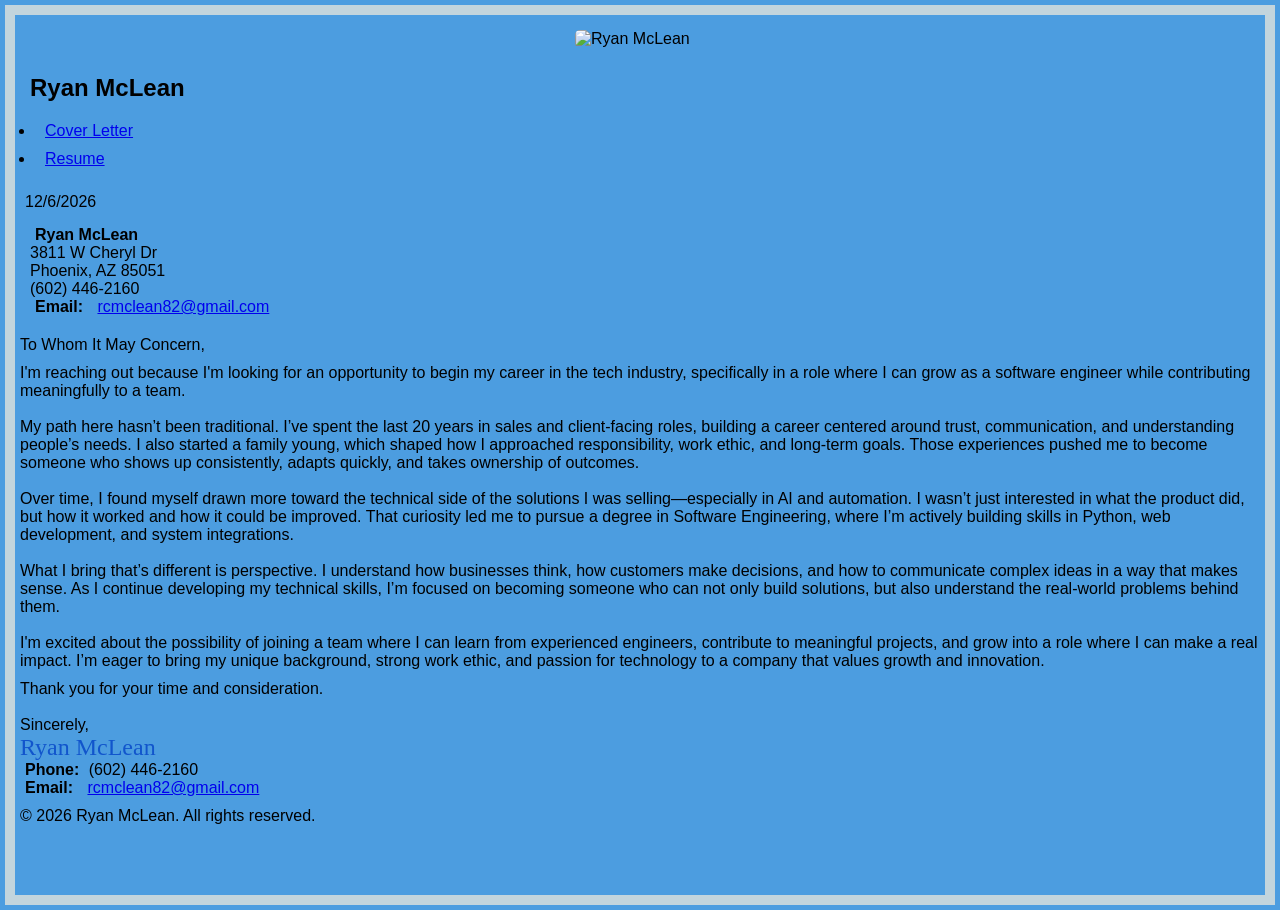
==== index.html @ 1104434a "Add files via upload" ====
<!DOCTYPE html>
<html lang="en">
<head>
    <meta charset="UTF-8">
    <meta name="viewport" content="width=device-width, initial-scale=1.0">
    <title>Cover Letter</title>
    <link rel="stylesheet" href="style.css">
</head>
<body>
<article>
    <header>
        <img src="untitled folder/Images/Ryan Updated Pic.jpg" alt="Ryan McLean" class="profile-photo">
        <h1>Ryan McLean</h1>
        <nav>
            <ul>
                <li><a href="index.html">Cover Letter</a></li>
                <li><a href="Resume-Tech.htm">Resume</a></li>
            </ul>
        </nav>
    </header>
    
    <div id="date-container"></div>
        <script>
            const dateContainer = document.getElementById('date-container');
            const currentDate = new Date();
            dateContainer.textContent = currentDate.toLocaleDateString();
        </script>
    <main>
        <section id="contact-info">
            <p><strong>Ryan McLean</strong><br>
                3811 W Cheryl Dr<br>
                Phoenix, AZ 85051<br>
                (602) 446-2160<br>
                <strong>Email:</strong> <a href="mailto:rcmclean82@gmail.com">rcmclean82@gmail.com</a>
            </p>
        </section>
</article>
        <section id="salutation">
            <p>To Whom It May Concern,<br></p>
        </section>

        <section id="body">
            <p>I'm reaching out because I'm looking for an opportunity to begin my career in the tech industry, specifically in a role where I can grow as a software engineer while contributing meaningfully to a team.</p> <br>

            <p>My path here hasn’t been traditional. I’ve spent the last 20 years in sales and client-facing roles, building a career centered around trust, communication, and understanding people’s needs. I also started a family young, which shaped how I approached responsibility, work ethic, and long-term goals. Those experiences pushed me to become someone who shows up consistently, adapts quickly, and takes ownership of outcomes.  <br>
            <br>   
            <p>Over time, I found myself drawn more toward the technical side of the solutions I was selling—especially in AI and automation. I wasn’t just interested in what the product did, but how it worked and how it could be improved. That curiosity led me to pursue a degree in Software Engineering, where I’m actively building skills in Python, web development, and system integrations.</p>
            <br>
            <p>What I bring that’s different is perspective. I understand how businesses think, how customers make decisions, and how to communicate complex ideas in a way that makes sense. As I continue developing my technical skills, I’m focused on becoming someone who can not only build solutions, but also understand the real-world problems behind them. </p>
            <br>
            <p>I'm excited about the possibility of joining a team where I can learn from experienced engineers, contribute to meaningful projects, and grow into a role where I can make a real impact. I’m eager to bring my unique background, strong work ethic, and passion for technology to a company that values growth and innovation.</p>
        </section>   
        <article id="closing">
            <p>Thank you for your time and consideration.</p>
            <br>
            <p>Sincerely,</p>
            <p style="font-family: cursive; font-size: 24px; color: #1155cc;">Ryan McLean</p>
            <p><strong>Phone:</strong> (602) 446-2160<br>
            <strong>Email:</strong> <a href="mailto:rcmclean82@gmail.com">rcmclean82@gmail.com</a></p>
        </article>
    </main>

    <footer>
        <p>&copy; 2026 Ryan McLean. All rights reserved.</p>
    </footer>
</body>
</html>
---- style.css ----
/*Universal Selector*/
* {margin:auto;
    padding: 5px;
    box-sizing: border-box;
} 
p {
  margin: 0;
  padding: 0;
}
/*Border Style*/  
p.dashed {border-style: dashed;}
/*Type Selector*/
body {
    font-family: Arial,sans-serif;
    margin: 20px;
    padding: 0;
    background-color: #4c9de0;
}
/*Class Selector*/
.highlight {
    color: #1155CC;
    font-weight: bold;
}
.profile-photo {
    width: 140px;
    max-width: 100%;
    border-radius: 10px;
    display: block;
    margin-bottom: 1rem;
}
/*Descendant Selector*/
div p a {text-decoration: underline;}

/*psudo-class selector*/
a:hover {
    color: #c3cef1;
    font-weight: bold;
}   
/*Border Property*/
body {
    border: 10px solid #c3d5dd;
    margin: 0;
    min-height: 100vh;
    box-sizing: border-box;
}
/*List Style Property*/
ol.g {list-style: decimal;}
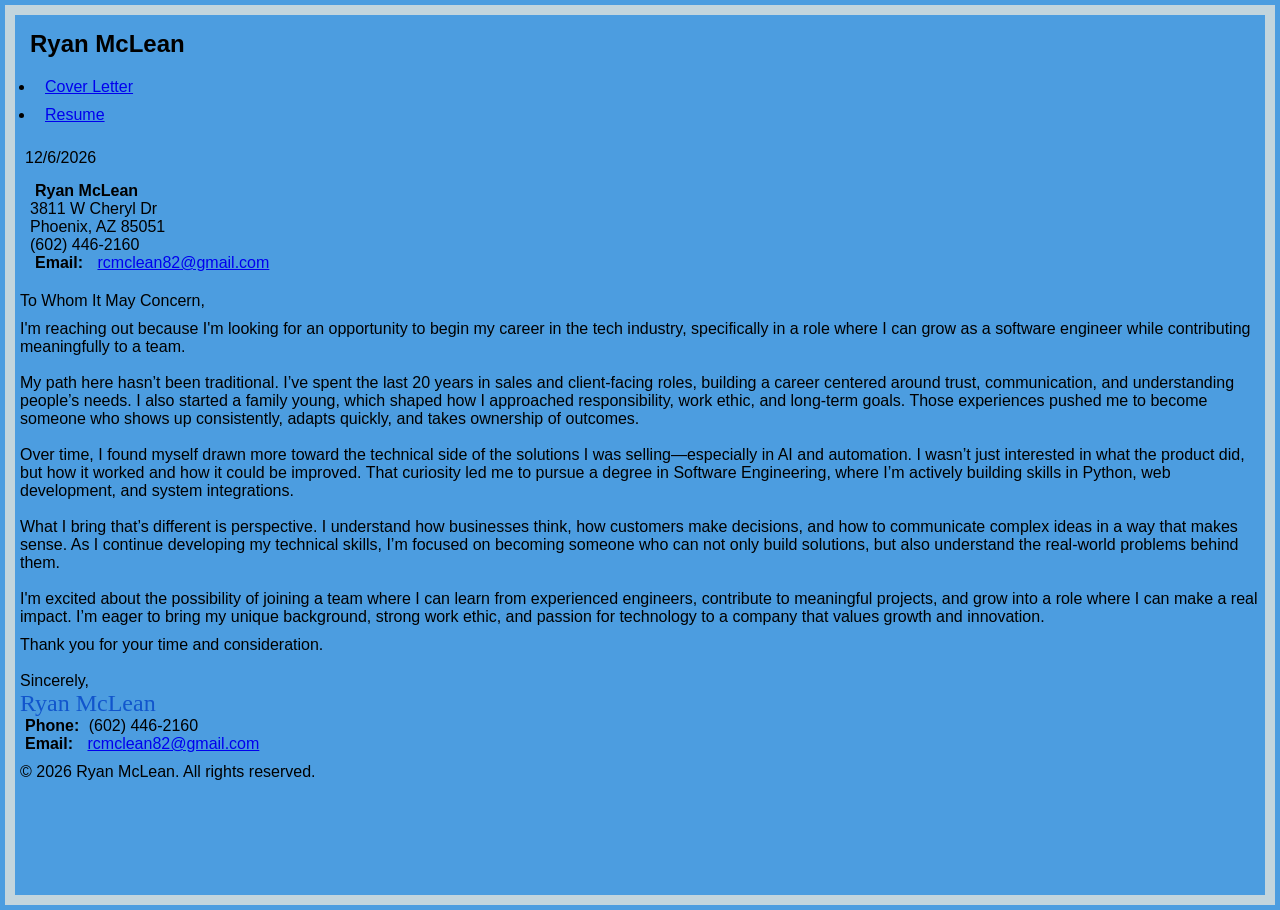
==== commit 9e4dcc6b: "Add files via upload" ====
--- a/index.html
+++ b/index.html
@@ -9,7 +9,6 @@
 <body>
 <article>
     <header>
-        <img src="untitled folder/Images/Ryan Updated Pic.jpg" alt="Ryan McLean" class="profile-photo">
         <h1>Ryan McLean</h1>
         <nav>
             <ul>
